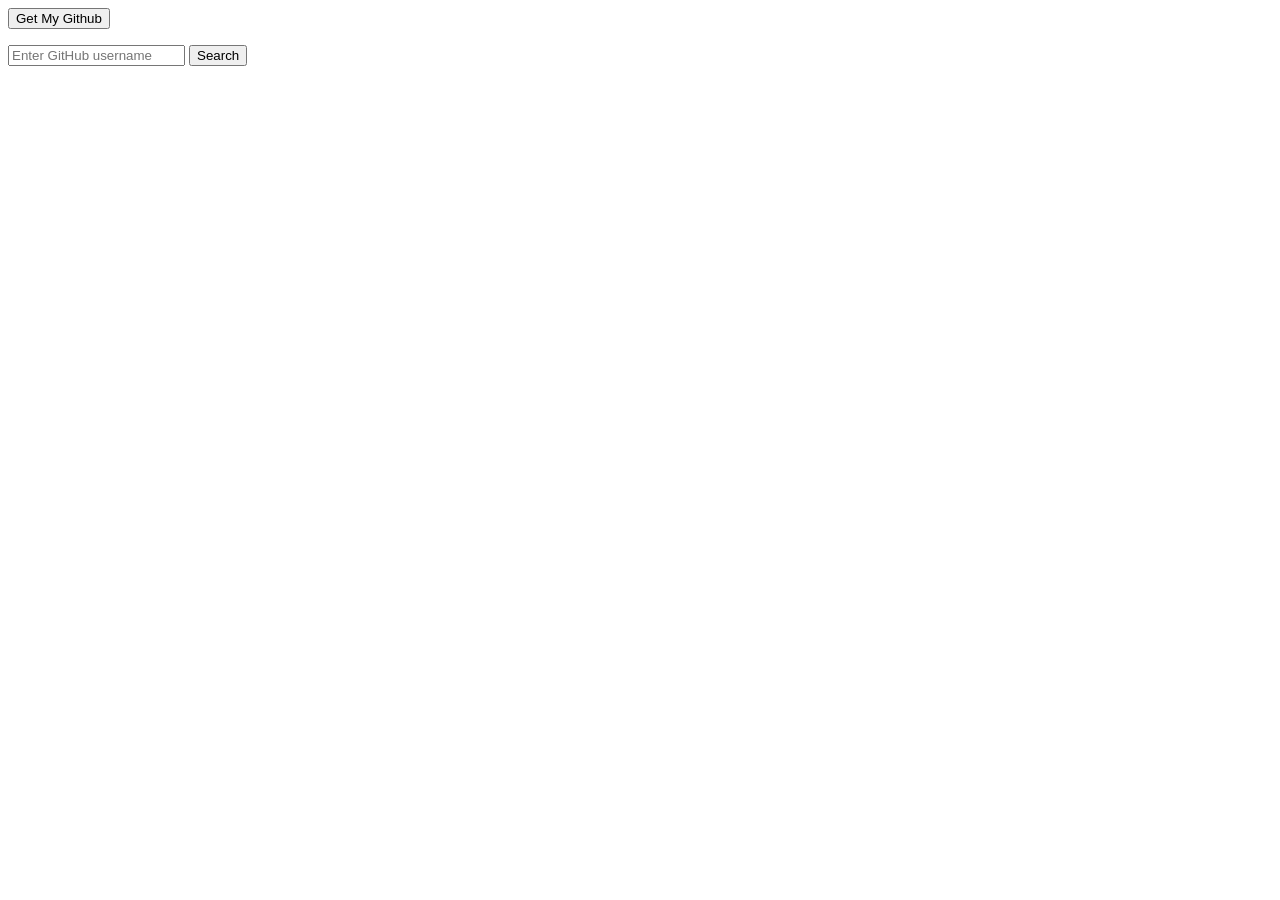
==== Advanced JS/Project.html @ da9d5179 "Day 10 API fetch practice" ====
<!DOCTYPE html>
<html lang="en">
<head>
    <meta charset="UTF-8">
    <meta name="viewport" content="width=device-width, initial-scale=1.0">
    <title>FETCH PRACTICE</title>
</head>
<body>
    <button id="fetchBtn">Get My Github</button>
    <img  id="avatar">
    <p id="githubName"></p>
    <p id="repoCount"></p>

    <!-- fetch practice 2 -->
     <input id="usernameInput" placeholder="Enter GitHub username" />
     <button id="searchBtn">Search</button>
     <img id="userAvatar" />
     <p id="userName"></p>
     <p id="userBio"></p>
     <p id="userRepos"></p>
    <script src="Project.js"></script>
</body>
</html>
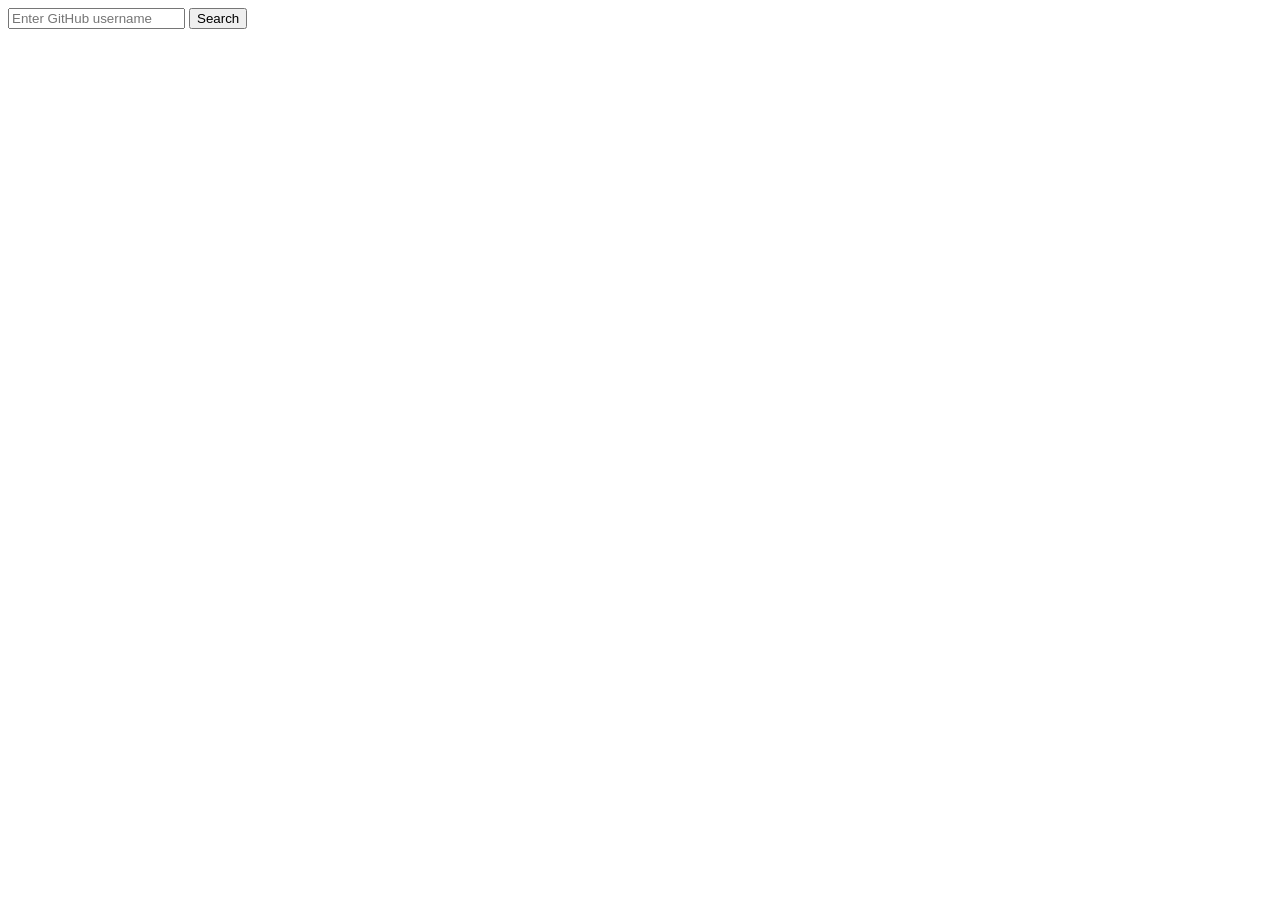
==== commit 775ecd67: "improved UI and added error handling" ====
--- a/Advanced JS/Project.html
+++ b/Advanced JS/Project.html
@@ -4,12 +4,15 @@
     <meta charset="UTF-8">
     <meta name="viewport" content="width=device-width, initial-scale=1.0">
     <title>FETCH PRACTICE</title>
+    <link rel="stylesheet" href="Project.css">
 </head>
 <body>
-    <button id="fetchBtn">Get My Github</button>
+    <!-- <button id="fetchBtn">Search Github</button>
+    <div class="gitHub">
     <img  id="avatar">
     <p id="githubName"></p>
     <p id="repoCount"></p>
+    </div> -->
 
     <!-- fetch practice 2 -->
      <input id="usernameInput" placeholder="Enter GitHub username" />
--- a/Advanced JS/Project.css
+++ b/Advanced JS/Project.css
@@ -0,0 +1,15 @@
+#fetchBtn{
+    background-color: rgb(1, 46, 1);
+    color: azure;
+    padding: 6px;
+    border: none;
+    border-radius: 4px;
+}
+
+.githHub{
+    width: 200px;
+    height: 150px;
+}
+img{
+    width:200px;
+}
